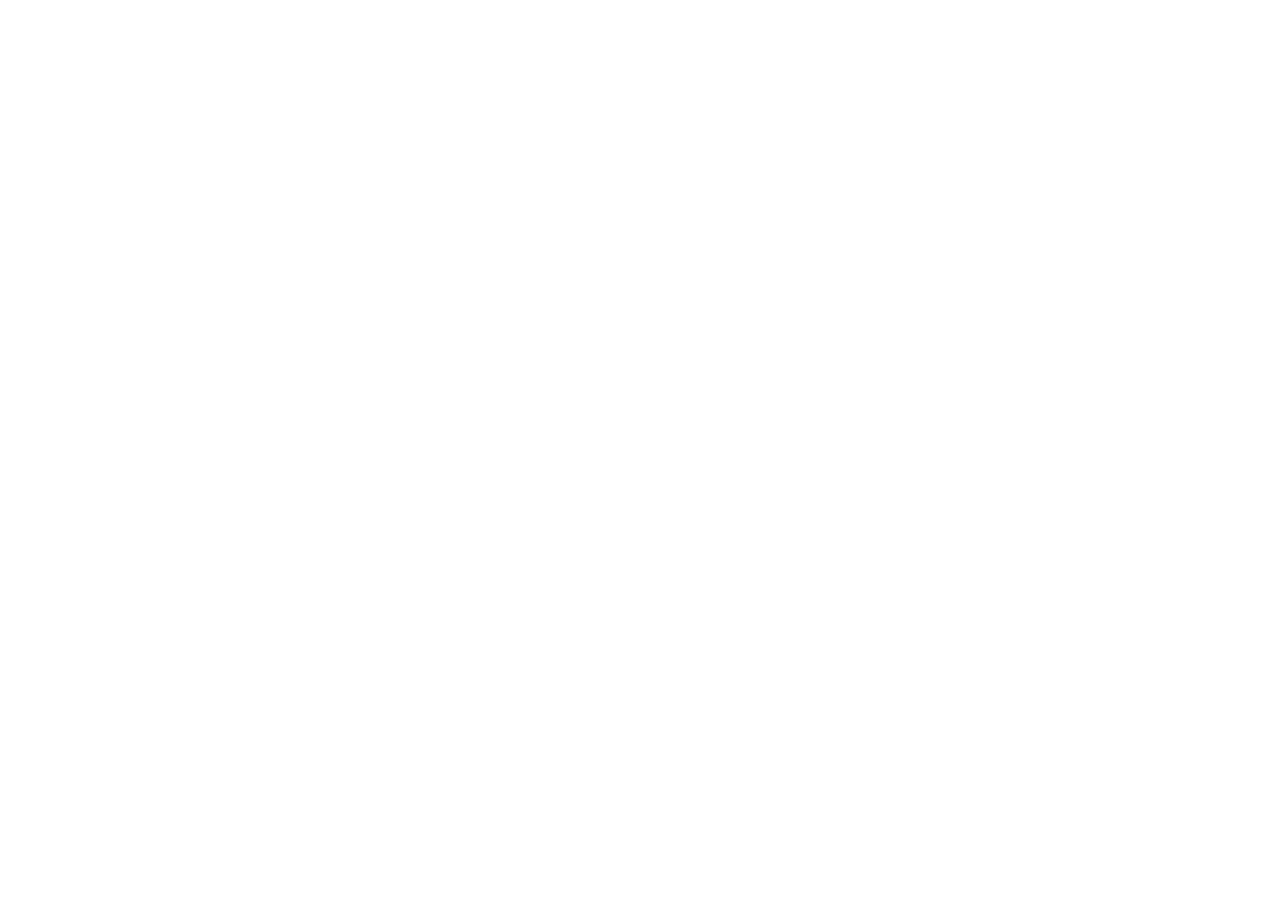
==== index.html @ e83bfca2 "initialisation" ====
<!DOCTYPE html>
<html lang="en">
<head>
    <meta charset="UTF-8">
    <meta name="viewport" content="width=device-width, initial-scale=1.0">
    <title>Document</title>
    <link rel="stylesheet" href="style.css">
</head>
<body>
    
</body>
</html>
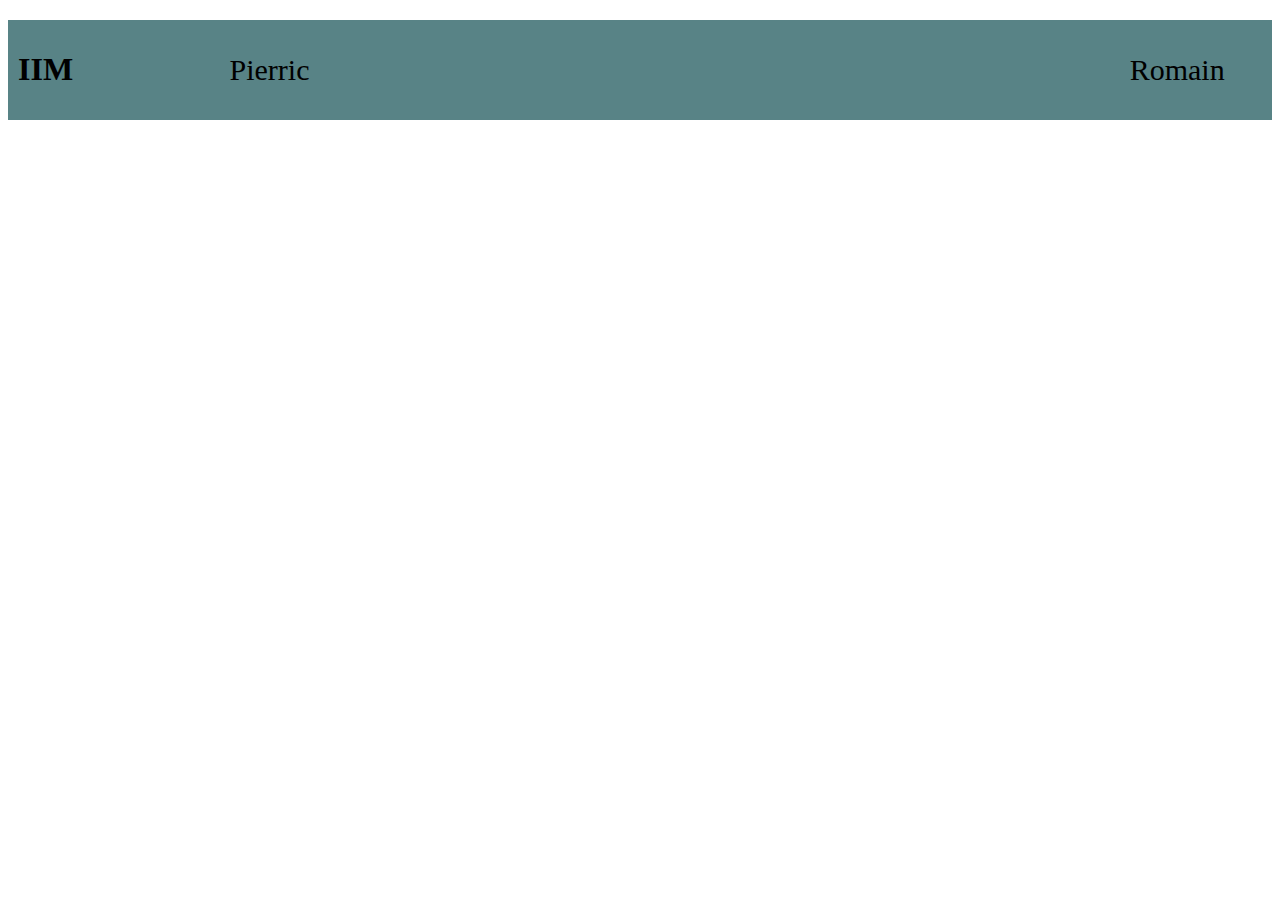
==== commit 4ef33691: "brouillon navbar" ====
--- a/index.html
+++ b/index.html
@@ -7,6 +7,12 @@
     <link rel="stylesheet" href="style.css">
 </head>
 <body>
-    
+    <section id="bande">
+        <h1>IIM</h1>                            
+        <div class="liens">
+            <a href="#ancrage_1" class="button"> Pierric </a>
+            <a href="#ancrage_2" class="button"> Romain</a>
+        </div>
+    </section>
 </body>
 </html>--- a/style.css
+++ b/style.css
@@ -0,0 +1,24 @@
+#bande{
+	display: flex;
+	background-color: #588386;
+	margin-top:20px;
+	padding: 10px;
+	align-items: center;
+	justify-content: space-between;
+    margin-bottom: 10px;
+}
+
+.liens{
+	width: 80%;
+	display: flex;
+	justify-content: space-between;
+	padding-right: 3%;
+    padding-left: 10%;
+    min-width: 210px;
+}
+.liens > a {
+	font-size: 30px;
+    color: black;
+    text-decoration: none;
+    text-align:center;  
+}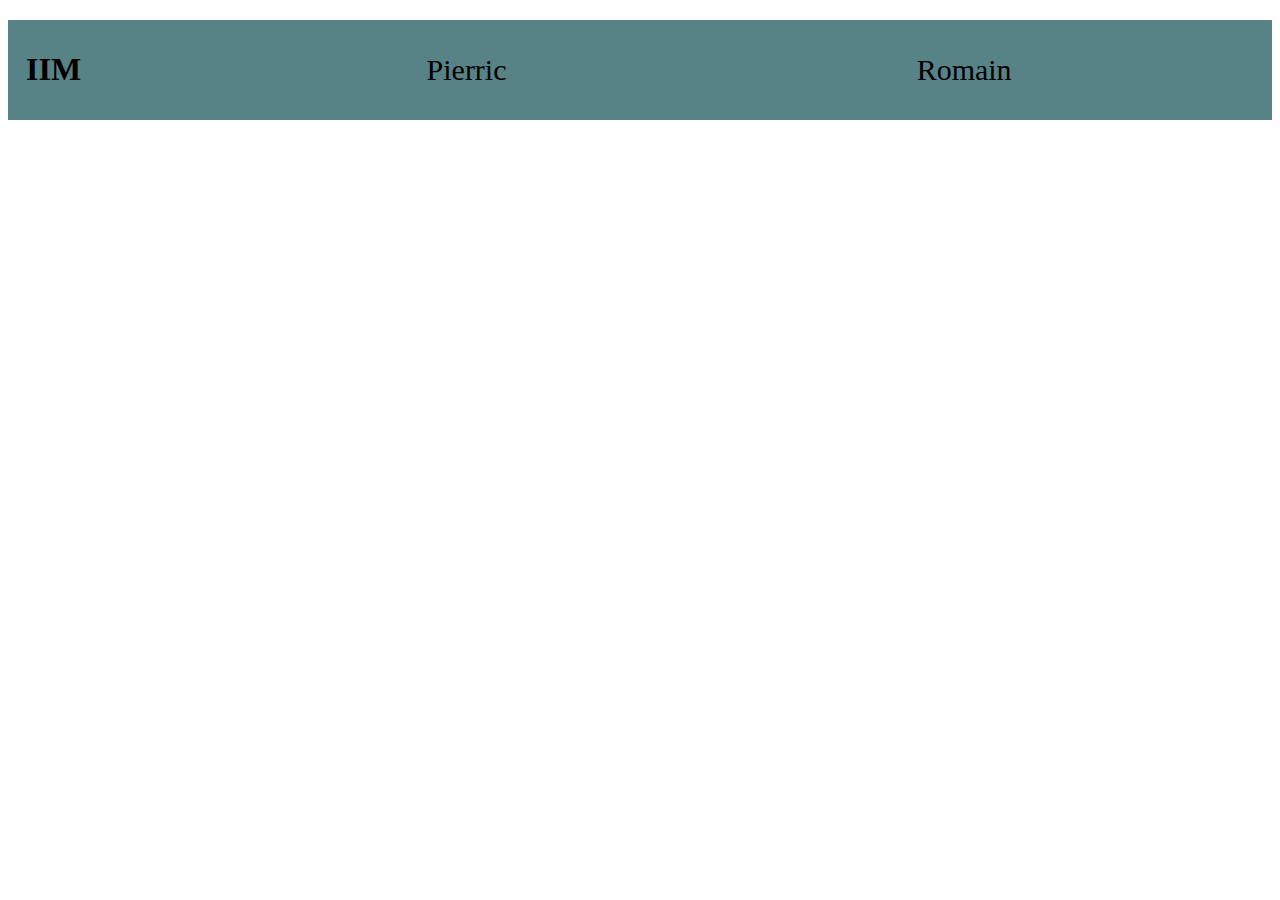
==== commit 044b6805: "premiere navbar et initialisation" ====
--- a/index.html
+++ b/index.html
@@ -3,15 +3,15 @@
 <head>
     <meta charset="UTF-8">
     <meta name="viewport" content="width=device-width, initial-scale=1.0">
-    <title>Document</title>
+    <title>Rendu git</title>
     <link rel="stylesheet" href="style.css">
 </head>
 <body>
     <section id="bande">
         <h1>IIM</h1>                            
         <div class="liens">
-            <a href="#ancrage_1" class="button"> Pierric </a>
-            <a href="#ancrage_2" class="button"> Romain</a>
+            <a href="" class="button"> Pierric </a>
+            <a href="" class="button"> Romain</a>
         </div>
     </section>
 </body>
--- a/style.css
+++ b/style.css
@@ -4,14 +4,14 @@
 	margin-top:20px;
 	padding: 10px;
 	align-items: center;
-	justify-content: space-between;
+	justify-content: space-around;
     margin-bottom: 10px;
 }
 
 .liens{
 	width: 80%;
 	display: flex;
-	justify-content: space-between;
+	justify-content: space-around;
 	padding-right: 3%;
     padding-left: 10%;
     min-width: 210px;
@@ -21,4 +21,42 @@
     color: black;
     text-decoration: none;
     text-align:center;  
+}
+.liens > a:hover{
+    color: white;   
+}
+
+@media screen and (max-width: 768px) {
+    .liens > a{
+        font-size: 20px;
+    }
+}
+@media screen and (max-width: 500px) {
+	#bande{
+		flex-direction:column;		
+	}
+	
+	.liens{
+		width:100%;
+        padding: 3%;
+        margin: 0;
+	}
+}
+@media screen and (max-width: 375px) {
+	.liens{
+		flex-direction:column;
+		align-items: center;
+        padding: 0;
+        margin: 0;
+
+
+	}
+	.liens > a{
+		height: 40px;
+
+	}
+	#bande{
+		align-items:center;
+	}
+	
 }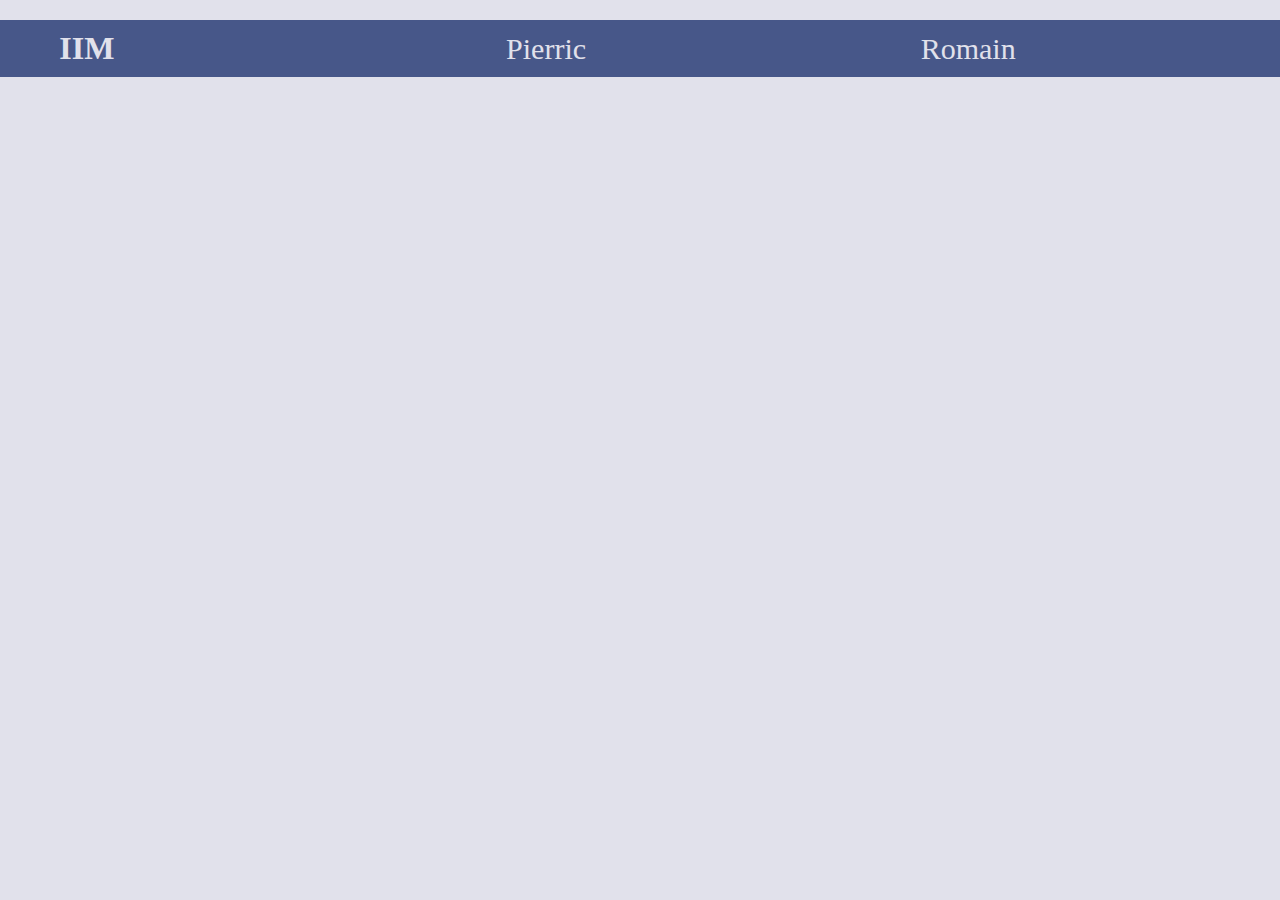
==== commit 468a16fd: "réorga et amélioration css" ====
--- a/index.html
+++ b/index.html
@@ -10,8 +10,8 @@
     <section id="bande">
         <h1>IIM</h1>                            
         <div class="liens">
-            <a href="" class="button"> Pierric </a>
-            <a href="" class="button"> Romain</a>
+            <a href="Pierric/index.html" class="button"> Pierric </a>
+            <a href="Romain/index.html" class="button"> Romain</a>
         </div>
     </section>
 </body>
--- a/style.css
+++ b/style.css
@@ -1,62 +1,11 @@
-#bande{
-	display: flex;
-	background-color: #588386;
-	margin-top:20px;
-	padding: 10px;
-	align-items: center;
-	justify-content: space-around;
-    margin-bottom: 10px;
+@import url(./navbar.css);
+
+*{
+    padding: 0;
+    margin: 0;
+    box-sizing: border-box;
 }
 
-.liens{
-	width: 80%;
-	display: flex;
-	justify-content: space-around;
-	padding-right: 3%;
-    padding-left: 10%;
-    min-width: 210px;
-}
-.liens > a {
-	font-size: 30px;
-    color: black;
-    text-decoration: none;
-    text-align:center;  
-}
-.liens > a:hover{
-    color: white;   
-}
-
-@media screen and (max-width: 768px) {
-    .liens > a{
-        font-size: 20px;
-    }
-}
-@media screen and (max-width: 500px) {
-	#bande{
-		flex-direction:column;		
-	}
-	
-	.liens{
-		width:100%;
-        padding: 3%;
-        margin: 0;
-	}
-}
-@media screen and (max-width: 375px) {
-	.liens{
-		flex-direction:column;
-		align-items: center;
-        padding: 0;
-        margin: 0;
-
-
-	}
-	.liens > a{
-		height: 40px;
-
-	}
-	#bande{
-		align-items:center;
-	}
-	
+body {
+    background-color: #e1E1eb;
 }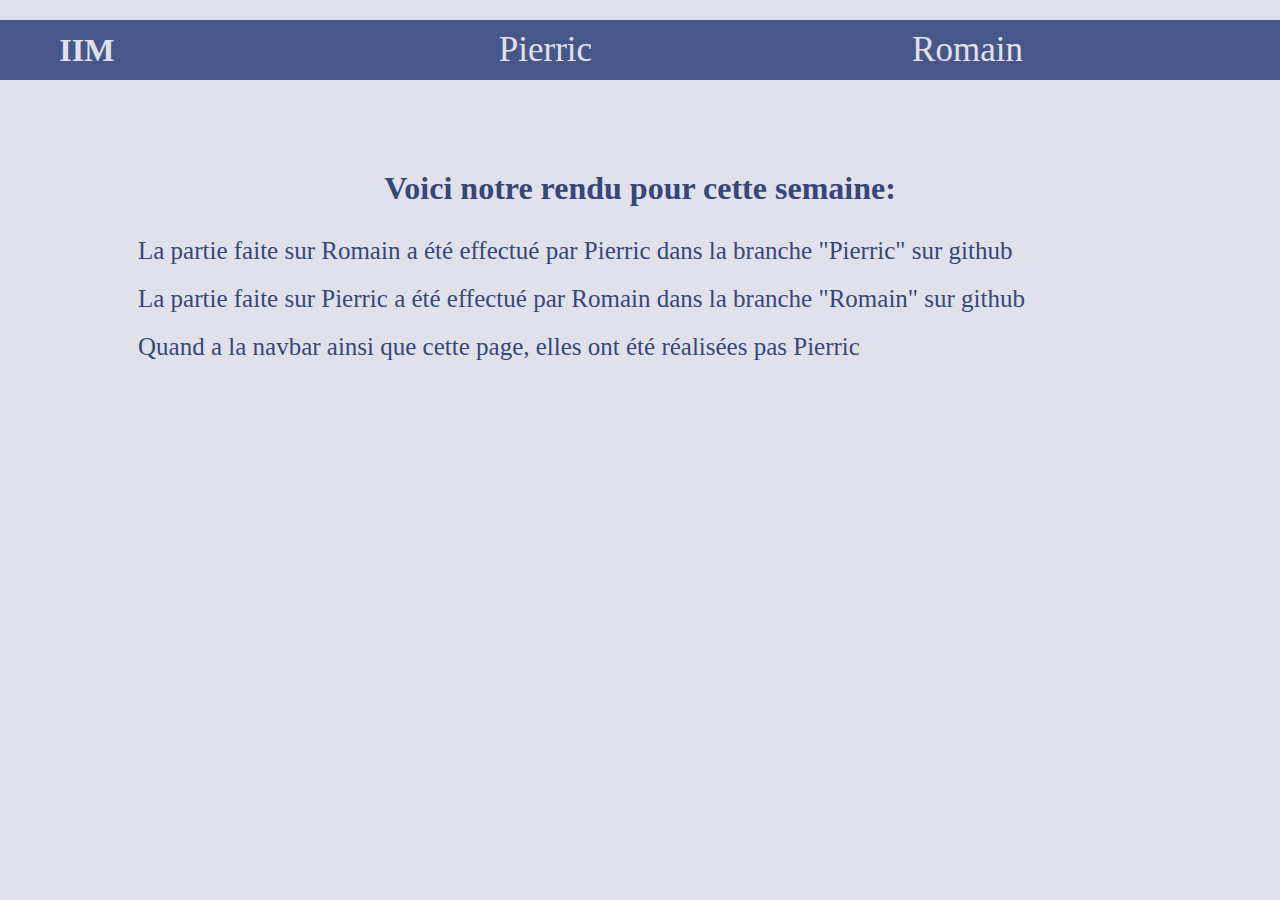
==== commit c63d6eff: "finalisation" ====
--- a/index.html
+++ b/index.html
@@ -4,7 +4,7 @@
     <meta charset="UTF-8">
     <meta name="viewport" content="width=device-width, initial-scale=1.0">
     <title>Rendu git</title>
-    <link rel="stylesheet" href="style.css">
+    <link rel="stylesheet" href="main.css">
 </head>
 <body>
     <section id="bande">
@@ -14,5 +14,16 @@
             <a href="Romain/index.html" class="button"> Romain</a>
         </div>
     </section>
+<div class="chapitre">
+    <h1 class="titre">Voici notre rendu pour cette semaine:</h1>
+
+    <p>La partie faite sur Romain a été effectué par Pierric 
+        dans la branche "Pierric" sur github</p>
+
+    <p>La partie faite sur Pierric a été effectué par Romain 
+        dans la branche "Romain" sur github</p>
+
+    <p>Quand a la navbar ainsi que cette page, elles ont été réalisées pas Pierric</p>
+</div>
 </body>
 </html>--- a/main.css
+++ b/main.css
@@ -0,0 +1,37 @@
+@import url(./navbar.css);
+
+*{
+    padding: 0;
+    margin: 0;
+    box-sizing: border-box;
+}
+
+body {
+    background-color: #e1E1eb;
+}
+
+h1{
+    color:#374779;
+}
+
+p{
+    color:#374779;
+    font-size: 25px;
+    padding: 10px;
+}
+.titre{
+    align-self:center;
+    padding-bottom: 20px;
+}
+.chapitre{
+    margin-top: 10vh;
+    width: 80vw;
+    display: flex;
+    flex-direction: column;
+    margin-left: 10vw;
+}
+@media screen and (max-width: 500px) {
+    p{
+        font-size: 20px;
+    }
+}